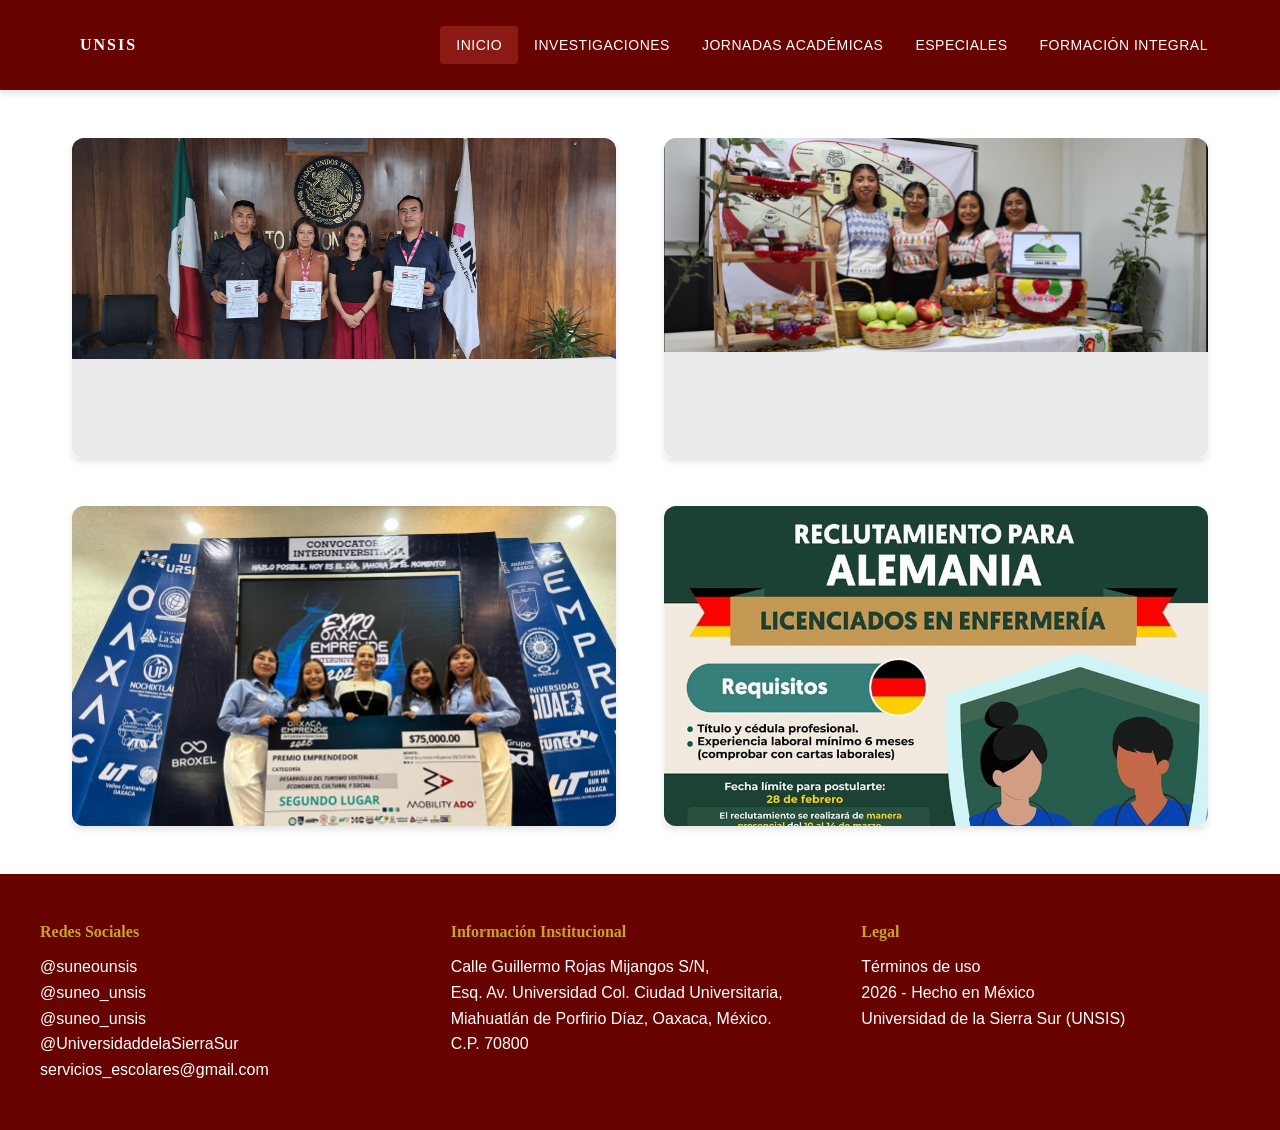
==== especiales.html @ 6fab4e88 "Primer commit del sitio web. Se agrega el proyecto." ====
<!DOCTYPE html>
<html>

<head>
    <meta charset="utf-8">
    <meta name="viewport" content="width=device-width, initial-scale=1.0">
    <title>Especiales</title>
    <!-- <link href="https://cdn.jsdelivr.net/npm/bootstrap@5.3.3/dist/css/bootstrap.min.css" rel="stylesheet"> -->
    <link rel="stylesheet" href="styles_da.css">
    <link rel="stylesheet" href="styles.css">
</head>

<body>
    <!-- Placeholder para Header -->
    <div id="header-placeholder"></div>

    <!-- Contenido Principal -->
    <main class="main-container">
        <section class="cards-container">

            <article class="card">
                <div class="card-inner">
                    <div class="card-front">
                        <img src="imagenes/Premios AlumnoS.png" alt="Formación Itegral">
                    </div>
                    <div class="card-back">
                        <h3>Formacion Integral</h3>
                        <p>
                            La calidad de la educación en la Universidad de la Sierra Sur se ve reflejada en
                            los premios y reconocimientos que han recibido sus alumnos.
                        </p>
                        <a href="#">Más información</a>
                    </div>
                </div>
            </article>

            <article class="card">
                <div class="card-inner">
                    <div class="card-front">
                        <img src="imagenes/OaxacaEmprende2025.png" alt="Formación Itegral">
                    </div>
                    <div class="card-back">
                        <h3>Formacion Integral</h3>
                        <p>
                            La calidad de la educación en la Universidad de la Sierra Sur se ve reflejada en
                            los premios y reconocimientos que han recibido sus alumnos.
                        </p>
                        <a href="#">Más información</a>
                    </div>
                </div>
            </article>

            <article class="card">
                <div class="card-inner">
                    <div class="card-front">
                        <img src="imagenes/1 (10).jpeg" alt="Formación Itegral">
                    </div>
                    <div class="card-back">
                        <h3>Formacion Integral</h3>
                        <p>
                            La calidad de la educación en la Universidad de la Sierra Sur se ve reflejada en
                            los premios y reconocimientos que han recibido sus alumnos.
                        </p>
                        <a href="#">Más información</a>
                    </div>
                </div>
            </article>

            <article class="card">
                <div class="card-inner">
                    <div class="card-front">
                        <img src="imagenes/LE-Alemania.jpg" alt="Formación Itegral">
                    </div>
                    <div class="card-back">
                        <h3>Formacion Integral</h3>
                        <p>
                            La calidad de la educación en la Universidad de la Sierra Sur se ve reflejada en
                            los premios y reconocimientos que han recibido sus alumnos.
                        </p>
                        <a href="#">Más información</a>
                    </div>
                </div>
            </article>


        </section>
    </main>

    <!-- Placeholder para Footer -->
    <div id="footer-placeholder"></div>

    <script src="script.js"></script>
</body>

</html>
---- styles_da.css ----
/* =====================================================
   1. VARIABLES CSS
   ===================================================== */
:root {
    --color-fondo: #ffffff;
    --color-institucional: #670300;
    --color-texto-claro: #ffffff;
    --color-texto-oscuro: #212529;
    --color-hover-crema: #f3e6d8;

    --fuente-principal: 'Montserrat', system-ui, sans-serif;

    --radio-base: 0.75rem;
    --sombra-suave: 0 10px 25px rgba(0, 0, 0, 0.08);
    --transicion-base: 0.3s ease;

    /* Colores de acento */
    --color-acento: #c9a227;
    --color-acento-light: #e8d48a;
}

/* =====================================================
   2. RESET / BASE
   ===================================================== */
*,
*::before,
*::after {
    box-sizing: border-box;
    margin: 0;
    padding: 0;
}

body {
    font-family: var(--fuente-principal);
    background-color: var(--color-fondo);
    color: var(--color-texto-oscuro);
    line-height: 1.6;
}

/* =====================================================
   3. HEADER / NAVBAR
   ===================================================== */
.navbar {
    background-color: var(--color-institucional);
    position: sticky;
    top: 0;
    z-index: 1000;
}

/* Checkbox oculto (control del menú) */
.menu-toggle {
    display: none;
}

/* Barra superior */
.header__top {
    display: flex;
    justify-content: space-between;
    align-items: center;
    padding: 1rem 1.5rem;
}

.header__logo {
    color: var(--color-texto-claro);
    font-weight: 700;
    letter-spacing: 2px;
    text-decoration: none;
    font-size: 1.2rem;
}

/* Botón hamburguesa */
.header__menu-btn {
    cursor: pointer;
    display: flex;
    flex-direction: column;
    gap: 5px;
}

.header__menu-btn span {
    width: 26px;
    height: 3px;
    background-color: var(--color-texto-claro);
    border-radius: 2px;
    transition: var(--transicion-base);
}

/* =====================================================
   4. NAVEGACIÓN
   ===================================================== */
.nav {
    display: none;
}

.menu-toggle:checked~.nav {
    display: block;
}

.menu {
    list-style: none;
    display: flex;
    flex-direction: column;
    padding: 0 1.5rem 1rem;
    gap: 0.5rem;
}

.menu li {
    position: relative;
}

.menu a {
    display: block;
    padding: 0.6rem 0;
    color: var(--color-texto-claro);
    text-decoration: none;
    font-size: 0.95rem;
    transition: transform var(--transicion-base),
        color var(--transicion-base);
}

.menu a:hover {
    color: var(--color-hover-crema);
    transform: scale(1.05);
}

/* Submenú */
.menu ul {
    list-style: none;
    display: none;
    flex-direction: column;
    padding-left: 1rem;
}

.menu li:hover>ul {
    display: block;
}

/* =====================================================
   5. CARDS
   ===================================================== */
.cards-container {
    max-width: 1200px;
    margin: 0 auto;
    padding: 3rem 2rem;

    display: grid;
    grid-template-columns: 1fr;
    gap: 3rem;
}

.card {
    perspective: 1200px;
}

.card-inner {
    position: relative;
    height: 320px;
    transform-style: preserve-3d;
    transition: transform var(--transicion-base);
}

.card:hover .card-inner {
    transform: rotateY(180deg);
}

.card-front,
.card-back {
    position: absolute;
    inset: 0;
    border-radius: var(--radio-base);
    backface-visibility: hidden;
    overflow: hidden;
    box-shadow: var(--sombra-suave);
}

.card-front {
    background-color: #eaeaea;
    /* placeholder */
}

.card-back {
    background-color: var(--color-institucional);
    color: var(--color-texto-claro);
    padding: 2rem;
    transform: rotateY(180deg);

    display: flex;
    flex-direction: column;
    justify-content: center;
    gap: 1rem;
}

.card-back a {
    color: var(--color-hover-crema);
    text-decoration: none;
    font-weight: 500;
}

/* =====================================================
   6. FOOTER
   ===================================================== */
.footer-container {
    background-color: var(--color-institucional);
    color: var(--color-texto-claro);
    padding: 3rem 2rem;
}

.footer-content {
    max-width: 1200px;
    margin: 0 auto;

    display: grid;
    grid-template-columns: 1fr;
    gap: 2rem;
}

.footer-box h4 {
    margin-bottom: 0.75rem;
    color: var(--color-acento);
}

.footer-box a {
    display: inline-block;
    color: var(--color-texto-claro);
    text-decoration: none;
    transition: transform var(--transicion-base),
        color var(--transicion-base);
}

.footer-box a:hover {
    color: var(--color-hover-crema);
    transform: scale(1.05);
}

/* =====================================================
   7. RESPONSIVE
   ===================================================== */
@media (min-width: 768px) {

    /* Navbar */
    .header__menu-btn {
        display: none;
    }

    .nav {
        display: block;
    }

    .menu {
        flex-direction: row;
        justify-content: center;
        align-items: center;
        gap: 1.5rem;
        padding: 0 2rem 1rem;
    }

    .menu ul {
        position: absolute;
        top: 100%;
        left: 0;
        min-width: 200px;
        padding: 0.75rem 1rem;
        background-color: var(--color-institucional);
        border-radius: var(--radio-base);
        box-shadow: var(--sombra-suave);
        z-index: 1000;
    }

    /* Cards */
    .cards-container {
        grid-template-columns: repeat(2, 1fr);
    }

    /* Footer */
    .footer-content {
        grid-template-columns: repeat(3, 1fr);
    }
}
---- styles.css ----
/* =============================================================================
   VARIABLES CSS
   ============================================================================= */
:root {
  /* Colores principales */
  --color-primario: #670300;
  --color-primario-light: #8b1a17;
  --color-primario-lighter: #f5e6e6;

  /* Colores secundarios */
  --color-secundario: #1a3a5c;
  --color-secundario-light: #2c5282;

  /* Colores de acento */
  --color-acento: #c9a227;
  --color-acento-light: #e8d48a;

  /* Colores neutros */
  --color-bg-primario: #ffffff;
  --color-bg-secundario: #f8f9fa;
  --color-bg-terciario: #e9ecef;
  --color-text-primario: #212529;
  --color-text-secundario: #6c757d;
  --color-border: #dee2e6;

  /* Tipografía */
  --fuente-primaria: "Segoe UI", Tahoma, Geneva, Verdana, sans-serif;
  --fuente-heading: "Georgia", "Times New Roman", serif;

  /* Tamaños de fuente */
  --texto-xs: 0.75rem;
  --texto-sm: 0.875rem;
  --texto-base: 1rem;
  --texto-lg: 1.125rem;
  --texto-xl: 1.25rem;
  --texto-2xl: 1.5rem;
  --texto-3xl: 1.875rem;
  --texto-4xl: 2.25rem;

  /* Espaciado */
  --espaciado-xs: 0.25rem;
  --espaciado-sm: 0.5rem;
  --espaciado-md: 1rem;
  --espaciado-lg: 1.5rem;
  --espaciado-xl: 2rem;
  --espaciado-2xl: 3rem;
  --espaciado-3xl: 4rem;

  /* Bordes */
  --border-radius-sm: 0.25rem;
  --border-radius-md: 0.5rem;
  --border-radius-lg: 1rem;

  /* Sombras */
  --shadow-sm: 0 1px 2px rgba(0, 0, 0, 0.05);
  --shadow-md: 0 4px 6px rgba(0, 0, 0, 0.1);
  --shadow-lg: 0 10px 15px rgba(0, 0, 0, 0.1);

  /* Transiciones */
  --transition-fast: 150ms ease;
  --transition-normal: 300ms ease;
}

/* =============================================================================
   RESET
   ============================================================================= */
*,
*::before,
*::after {
  box-sizing: border-box;
  margin: 0;
  padding: 0;
}

html {
  scroll-behavior: smooth;
  font-size: 16px;
}

body {
  font-family: var(--fuente-primaria);
  font-size: var(--texto-base);
  line-height: 1.6;
  color: var(--color-text-primario);
  background-color: var(--color-bg-primario);
}

img {
  max-width: 100%;
  height: auto;
  display: block;
}

a {
  color: var(--color-secundario-light);
  text-decoration: none;
  transition: color var(--transition-fast);
}

a:hover {
  color: var(--color-primario);
}

ul,
ol {
  list-style: none;
}

h1,
h2,
h3,
h4,
h5,
h6 {
  font-family: var(--fuente-heading);
  line-height: 1.3;
  color: var(--color-text-primario);
}

/* =============================================================================
   UTILIDADES
   ============================================================================= */
.container {
  width: 100%;
  max-width: 1200px;
  margin: 0 auto;
  padding: 0 var(--espaciado-md);
}

.sr-only {
  position: absolute;
  width: 1px;
  height: 1px;
  padding: 0;
  margin: -1px;
  overflow: hidden;
  clip: rect(0, 0, 0, 0);
  white-space: nowrap;
  border: 0;
}

.text-center {
  text-align: center;
}

.section-title {
  font-size: var(--texto-2xl);
  color: var(--color-primario);
  margin-bottom: var(--espaciado-lg);
  padding-bottom: var(--espaciado-sm);
  border-bottom: 3px solid var(--color-acento);
  display: inline-block;
}

/* =============================================================================
   HEADER
   ============================================================================= */
/* .header {
  background-color: var(--color-primario);
  color: var(--color-bg-primario);
  position: sticky;
  top: 0;
  z-index: 1000;
  box-shadow: var(--shadow-md);
}

.header__container {
  display: flex;
  flex-direction: column;
  padding: var(--espaciado-md);
}

.header__top {
  display: flex;
  justify-content: space-between;
  align-items: center;
  margin-bottom: var(--espaciado-md);
}

.header__logo {
  font-family: var(--fuente-heading);
  font-size: var(--texto-2xl);
  font-weight: bold;
  color: var(--color-bg-primario);
  letter-spacing: 2px;
}

.header__menu-btn {
  background: none;
  border: none;
  color: var(--color-bg-primario);
  font-size: var(--texto-xl);
  cursor: pointer;
  padding: var(--espaciado-sm);
  display: flex;
  flex-direction: column;
  gap: 4px;
}

.header__menu-btn span {
  display: block;
  width: 25px;
  height: 3px;
  background-color: var(--color-bg-primario);
  border-radius: 2px;
  transition: var(--transition-fast);
} */

/* Navegación principal */
/* .nav {
  display: none;
  flex-direction: column;
}

.nav.active {
  display: flex;
}

.nav__menu {
  display: flex;
  flex-direction: column;
  gap: var(--espaciado-xs);
}

.nav__item {
  position: relative;
}

.nav__link {
  display: block;
  padding: var(--espaciado-sm) var(--espaciado-md);
  color: var(--color-bg-primario);
  font-weight: 500;
  text-transform: uppercase;
  font-size: var(--texto-sm);
  letter-spacing: 0.5px;
  border-radius: var(--border-radius-sm);
  transition: background-color var(--transition-fast);
}

.nav__link:hover,
.nav__link--active {
  background-color: var(--color-primario-light);
  color: var(--color-bg-primario);
} */

/* Submenú */
/* .nav__submenu {
  display: none;
  flex-direction: column;
  background-color: var(--color-primario-light);
  padding-left: var(--espaciado-md);
}

.nav__item:hover .nav__submenu,
.nav__submenu.active {
  display: flex;
}

.nav__submenu-link {
  display: block;
  padding: var(--espaciado-sm) var(--espaciado-md);
  color: var(--color-bg-primario);
  font-size: var(--texto-sm);
  opacity: 0.9;
}

.nav__submenu-link:hover {
  opacity: 1;
  background-color: rgba(255, 255, 255, 0.1);
  color: var(--color-bg-primario);
} */

/* =============================================================================
   HERO / BANNER
   ============================================================================= */
.hero {
  position: relative;
  height: 300px;
  /*background: linear-gradient(135deg, var(--color-primario) 0%, var(--color-primario-light) 100%);*/
  display: flex;
  align-items: center;
  justify-content: center;
  text-align: center;
  /*color: var(--color-bg-primario);*/
  overflow: hidden;
}

.hero::before {
  content: "";
  position: absolute;
  top: 0;
  left: 0;
  right: 0;
  bottom: 0;
  background: url("img/PORTADA.jpg") center / cover;
  opacity: 0.3;
}

.hero__content {
  position: relative;
  z-index: 1;
  padding: var(--espaciado-xl);
}

.hero__title {
  font-size: var(--texto-3xl);
  margin-bottom: var(--espaciado-md);
  text-shadow: 2px 2px 4px rgba(0, 0, 0, 0.3);
}

.hero__subtitle {
  font-size: var(--texto-lg);
  opacity: 0.9;
}

/* =============================================================================
   SECCIONES
   ============================================================================= */
.section {
  padding: var(--espaciado-2xl) 0;
}

.section--alt {
  background-color: var(--color-bg-secundario);
}

/* =============================================================================
   TARJETAS
   ============================================================================= */
.cards-grid {
  display: grid;
  grid-template-columns: 1fr;
  gap: var(--espaciado-lg);
}

.card {
  background-color: var(--color-bg-primario);
  border-radius: var(--border-radius-md);
  box-shadow: var(--shadow-md);
  overflow: hidden;
  transition: transform var(--transition-normal), box-shadow var(--transition-normal);
}

.card:hover {
  transform: translateY(-5px);
  box-shadow: var(--shadow-lg);
}

.card__image {
  width: 100%;
  height: 200px;
  object-fit: cover;
}

.card__content {
  padding: var(--espaciado-lg);
}

.card__title {
  font-size: var(--texto-lg);
  color: var(--color-primario);
  margin-bottom: var(--espaciado-sm);
}

.card__text {
  color: var(--color-text-secundario);
  font-size: var(--texto-sm);
  margin-bottom: var(--espaciado-md);
}

.card__link {
  display: inline-block;
  padding: var(--espaciado-sm) var(--espaciado-md);
  background-color: var(--color-primario);
  color: var(--color-bg-primario);
  border-radius: var(--border-radius-sm);
  font-size: var(--texto-sm);
  font-weight: 500;
  transition: background-color var(--transition-fast);
}

.card__link:hover {
  background-color: var(--color-primario-light);
  color: var(--color-bg-primario);
}

/* =============================================================================
   FORMACIÓN INTEGRAL
   ============================================================================= */
.formation-intro {
  background-color: var(--color-primario-lighter);
  padding: var(--espaciado-xl);
  border-radius: var(--border-radius-md);
  margin-bottom: var(--espaciado-2xl);
  text-align: center;
}

.formation-intro__title {
  color: var(--color-primario);
  margin-bottom: var(--espaciado-md);
}

.formation-intro__text {
  color: var(--color-text-secundario);
  max-width: 800px;
  margin: 0 auto;
}

/* Clubs */
.clubs-grid {
  display: grid;
  grid-template-columns: 1fr;
  gap: var(--espaciado-md);
}

.club-card {
  background-color: var(--color-bg-primario);
  padding: var(--espaciado-lg);
  border-radius: var(--border-radius-md);
  box-shadow: var(--shadow-sm);
  border-left: 4px solid var(--color-acento);
}

.club-card__title {
  font-size: var(--texto-lg);
  color: var(--color-primario);
  margin-bottom: var(--espaciado-sm);
}

.club-card__schedule {
  font-size: var(--texto-sm);
  color: var(--color-text-secundario);
}

/* Cultura */
.culture-grid {
  display: grid;
  grid-template-columns: 1fr;
  gap: var(--espaciado-lg);
}

.culture-card {
  background-color: var(--color-bg-primario);
  border-radius: var(--border-radius-md);
  box-shadow: var(--shadow-md);
  overflow: hidden;
}

.culture-card__image {
  width: 100%;
  height: 180px;
  object-fit: cover;
}

.culture-card__content {
  padding: var(--espaciado-lg);
}

.culture-card__title {
  font-size: var(--texto-lg);
  color: var(--color-primario);
  margin-bottom: var(--espaciado-sm);
}

.culture-card__text {
  font-size: var(--texto-sm);
  color: var(--color-text-secundario);
}

/* Deportes */
.sports-grid {
  display: grid;
  grid-template-columns: 1fr;
  gap: var(--espaciado-lg);
}

.sport-card {
  background-color: var(--color-bg-primario);
  padding: var(--espaciado-lg);
  border-radius: var(--border-radius-md);
  box-shadow: var(--shadow-md);
  display: flex;
  flex-direction: column;
  gap: var(--espaciado-md);
}

.sport-card__icon {
  width: 60px;
  height: 60px;
  background-color: var(--color-primario-lighter);
  border-radius: 50%;
  display: flex;
  align-items: center;
  justify-content: center;
  font-size: var(--texto-2xl);
}

.sport-card__title {
  font-size: var(--texto-lg);
  color: var(--color-primario);
}

.sport-card__text {
  font-size: var(--texto-sm);
  color: var(--color-text-secundario);
}

.sport-card__info {
  font-size: var(--texto-sm);
  color: var(--color-text-secundario);
  padding-top: var(--espaciado-sm);
  border-top: 1px solid var(--color-border);
}

.sport-card__info strong {
  color: var(--color-text-primario);
}

/* Libros */
.books-grid {
  display: grid;
  grid-template-columns: repeat(2, 1fr);
  gap: var(--espaciado-md);
}

.book-card {
  background-color: var(--color-bg-primario);
  border-radius: var(--border-radius-md);
  box-shadow: var(--shadow-sm);
  overflow: hidden;
  text-align: center;
}

.book-card__cover {
  width: 100%;
  height: 180px;
  object-fit: cover;
}

.book-card__content {
  padding: var(--espaciado-md);
}

.book-card__title {
  font-size: var(--texto-sm);
  color: var(--color-primario);
  margin-bottom: var(--espaciado-xs);
}

.book-card__author {
  font-size: var(--texto-xs);
  color: var(--color-text-secundario);
}

/* =============================================================================
   FOOTER
   ============================================================================= */
/* .footer {
  background-color: var(--color-primario);
  color: var(--color-bg-primario);
  padding: var(--espaciado-2xl) 0 var(--espaciado-lg);
}

.footer__grid {
  display: grid;
  grid-template-columns: 1fr;
  gap: var(--espaciado-xl);
  margin-bottom: var(--espaciado-xl);
}

.footer__section-title {
  font-size: var(--texto-lg);
  margin-bottom: var(--espaciado-md);
  color: var(--color-acento);
}

.footer__text {
  font-size: var(--texto-sm);
  line-height: 1.8;
  opacity: 0.9;
}

.footer__social {
  display: flex;
  gap: var(--espaciado-md);
  margin-top: var(--espaciado-md);
}

.footer__social-link {
  display: flex;
  align-items: center;
  gap: var(--espaciado-xs);
  color: var(--color-bg-primario);
  font-size: var(--texto-sm);
  opacity: 0.9;
  transition: opacity var(--transition-fast);
}

.footer__social-link:hover {
  opacity: 1;
  color: var(--color-acento);
}

.footer__bottom {
  padding-top: var(--espaciado-lg);
  border-top: 1px solid rgba(255, 255, 255, 0.2);
  text-align: center;
}

.footer__copyright {
  font-size: var(--texto-sm);
  opacity: 0.8;
}

.footer__links {
  margin-top: var(--espaciado-sm);
}

.footer__link {
  color: var(--color-bg-primario);
  font-size: var(--texto-sm);
  opacity: 0.8;
}

.footer__link:hover {
  opacity: 1;
  color: var(--color-acento);
} */

/* =============================================================================
   RESPONSIVE - TABLET (768px+)
   ============================================================================= */
@media (min-width: 768px) {
  /* .header__container {
    flex-direction: row;
    align-items: center;
    justify-content: space-between;
  }

  .header__top {
    margin-bottom: 0;
  }

  .header__menu-btn {
    display: none;
  }

  .nav {
    display: flex;
  }

  .nav__menu {
    flex-direction: row;
    gap: var(--espaciado-xs);
  }

  .nav__submenu {
    position: absolute;
    top: 100%;
    left: 0;
    min-width: 200px;
    padding-left: 0;
    border-radius: var(--border-radius-sm);
    box-shadow: var(--shadow-lg);
    z-index: 100;
  } */

  .hero {
    height: 400px;
  }

  .hero__title {
    font-size: var(--texto-4xl);
  }

  .cards-grid {
    grid-template-columns: repeat(2, 1fr);
  }

  .institutes-grid {
    grid-template-columns: repeat(2, 1fr);
  }

  .specials-grid {
    grid-template-columns: repeat(2, 1fr);
  }

  .clubs-grid {
    grid-template-columns: repeat(2, 1fr);
  }

  .culture-grid {
    grid-template-columns: repeat(3, 1fr);
  }

  .sports-grid {
    grid-template-columns: repeat(2, 1fr);
  }

  .books-grid {
    grid-template-columns: repeat(3, 1fr);
  }

  /* .footer__grid {
    grid-template-columns: repeat(2, 1fr);
  } */
}

/* =============================================================================
   RESPONSIVE - DESKTOP (1024px+)
   ============================================================================= */
@media (min-width: 1024px) {
  .cards-grid {
    grid-template-columns: repeat(3, 1fr);
  }

  .institutes-grid {
    grid-template-columns: repeat(2, 1fr);
  }

  .institute-card {
    flex-direction: row;
  }

  .institute-card__image {
    width: 200px;
    height: auto;
  }

  .specials-grid {
    grid-template-columns: repeat(3, 1fr);
  }

  .sports-grid {
    grid-template-columns: repeat(3, 1fr);
  }

  .books-grid {
    grid-template-columns: repeat(5, 1fr);
  }

  /* .footer__grid {
    grid-template-columns: repeat(3, 1fr);
  } */
}

/* ======================
   HEADER
   ====================== */

/* .header {
  background-color: var(--color-primario);
}

.header-bar {
  display: flex;
  justify-content: space-between;
  align-items: center;
  min-height: 70px;
} */

/* IZQUIERDA */
/* .header-left {
  display: flex;
  align-items: center;
  gap: 0.75rem;
}

.login-icon {
  font-size: 1.2rem;
  text-decoration: none;
  color: #FFFFFF;
}

.logo-unsis {
  height: 40px;
  width: auto;
}

.site-title {
  color: #FFFFFF;
  font-weight: 600;
  font-size: 1.1rem;
} */

/* MENÚ */
/* .nav {
  display: flex;
  align-items: center;
  gap: 1.5rem;
}

.nav a {
  color: #FFFFFF;
  text-decoration: none;
  font-weight: 500;
  white-space: nowrap;
} */

/* =============================================================================
   HEADER
   ============================================================================= */
.header {
  background-color: var(--color-primario);
  color: var(--color-bg-primario);
  position: sticky;
  top: 0;
  z-index: 1000;
  box-shadow: var(--shadow-md);
}

.header__container {
  display: flex;
  flex-direction: column;
  padding: var(--espaciado-md);
}

.header__top {
  display: flex;
  justify-content: space-between;
  align-items: center;
  margin-bottom: var(--espaciado-md);
}

.header__logo {
  font-family: var(--fuente-heading);
  font-size: var(--text-2xl);
  font-weight: bold;
  color: var(--color-bg-primario);
  letter-spacing: 2px;
}

.header__menu-btn {
  background: none;
  border: none;
  color: var(--color-bg-primario);
  font-size: var(--texto-xl);
  cursor: pointer;
  padding: var(--espaciado-sm);
  display: flex;
  flex-direction: column;
  gap: 4px;
}

.header__menu-btn span {
  display: block;
  width: 25px;
  height: 3px;
  background-color: var(--color-bg-primario);
  border-radius: 2px;
  transition: var(--transition-fast);
}

/* Navegación principal */
.nav {
  display: none;
  flex-direction: column;
}

.nav.active {
  display: flex;
}

.nav__list {
  display: flex;
  flex-direction: column;
  gap: var(--espaciado-xs);
}

.nav__item {
  position: relative;
}

.nav__link {
  display: block;
  padding: var(--espaciado-sm) var(--espaciado-md);
  color: var(--color-bg-primario);
  font-weight: 500;
  text-transform: uppercase;
  font-size: var(--texto-sm);
  letter-spacing: 0.5px;
  border-radius: var(--border-radius-sm);
  transition: background-color var(--transition-fast);
}

.nav__link:hover,
.nav__link--active {
  background-color: var(--color-primario-light);
  color: var(--color-bg-primario);
}

/* Submenú */
.nav__submenu {
  display: none;
  flex-direction: column;
  background-color: var(--color-primario-light);
  padding-left: var(--spacing-md);
}

.nav__item:hover .nav__submenu,
.nav__submenu.active {
  display: flex;
}

.nav__submenu-link {
  display: block;
  padding: var(--espaciado-sm) var(--espaciado-md);
  color: var(--color-bg-primario);
  font-size: var(--texto-sm);
  opacity: 0.9;
}

.nav__submenu-link:hover {
  opacity: 1;
  background-color: rgba(255, 255, 255, 0.1);
  color: var(--color-bg-primario);
}

/* =============================================================================
   RESPONSIVE - TABLET (768px+)
   ============================================================================= */
@media (min-width: 768px) {
  .header__container {
    flex-direction: row;
    align-items: center;
    justify-content: space-between;
  }

  .header__top {
    margin-bottom: 0;
  }

  .header__menu-btn {
    display: none;
  }

  .nav {
    display: flex;
  }

  .nav__list {
    flex-direction: row;
    gap: var(--spacing-xs);
  }

  .nav__submenu {
    position: absolute;
    top: 100%;
    left: 0;
    min-width: 200px;
    padding-left: 0;
    border-radius: var(--border-radius-sm);
    box-shadow: var(--shadow-lg);
    z-index: 100;
  }

  .hero {
    height: 400px;
  }

  .hero__title {
    font-size: var(--text-4xl);
  }

  .cards-grid {
    grid-template-columns: repeat(2, 1fr);
  }

  .institutes-grid {
    grid-template-columns: repeat(2, 1fr);
  }

  .specials-grid {
    grid-template-columns: repeat(2, 1fr);
  }

  .clubs-grid {
    grid-template-columns: repeat(2, 1fr);
  }

  .culture-grid {
    grid-template-columns: repeat(3, 1fr);
  }

  .sports-grid {
    grid-template-columns: repeat(2, 1fr);
  }

  .books-grid {
    grid-template-columns: repeat(3, 1fr);
  }

  .footer__grid {
    grid-template-columns: repeat(2, 1fr);
  }
}

/* =============================================================================
   RESPONSIVE - DESKTOP (1024px+)
   ============================================================================= */
@media (min-width: 1024px) {
  .cards-grid {
    grid-template-columns: repeat(3, 1fr);
  }

  .institutes-grid {
    grid-template-columns: repeat(2, 1fr);
  }

  .institute-card {
    flex-direction: row;
  }

  .institute-card__image {
    width: 200px;
    height: auto;
  }

  .specials-grid {
    grid-template-columns: repeat(3, 1fr);
  }

  .sports-grid {
    grid-template-columns: repeat(3, 1fr);
  }

  .books-grid {
    grid-template-columns: repeat(5, 1fr);
  }

  .footer__grid {
    grid-template-columns: repeat(3, 1fr);
  }
}
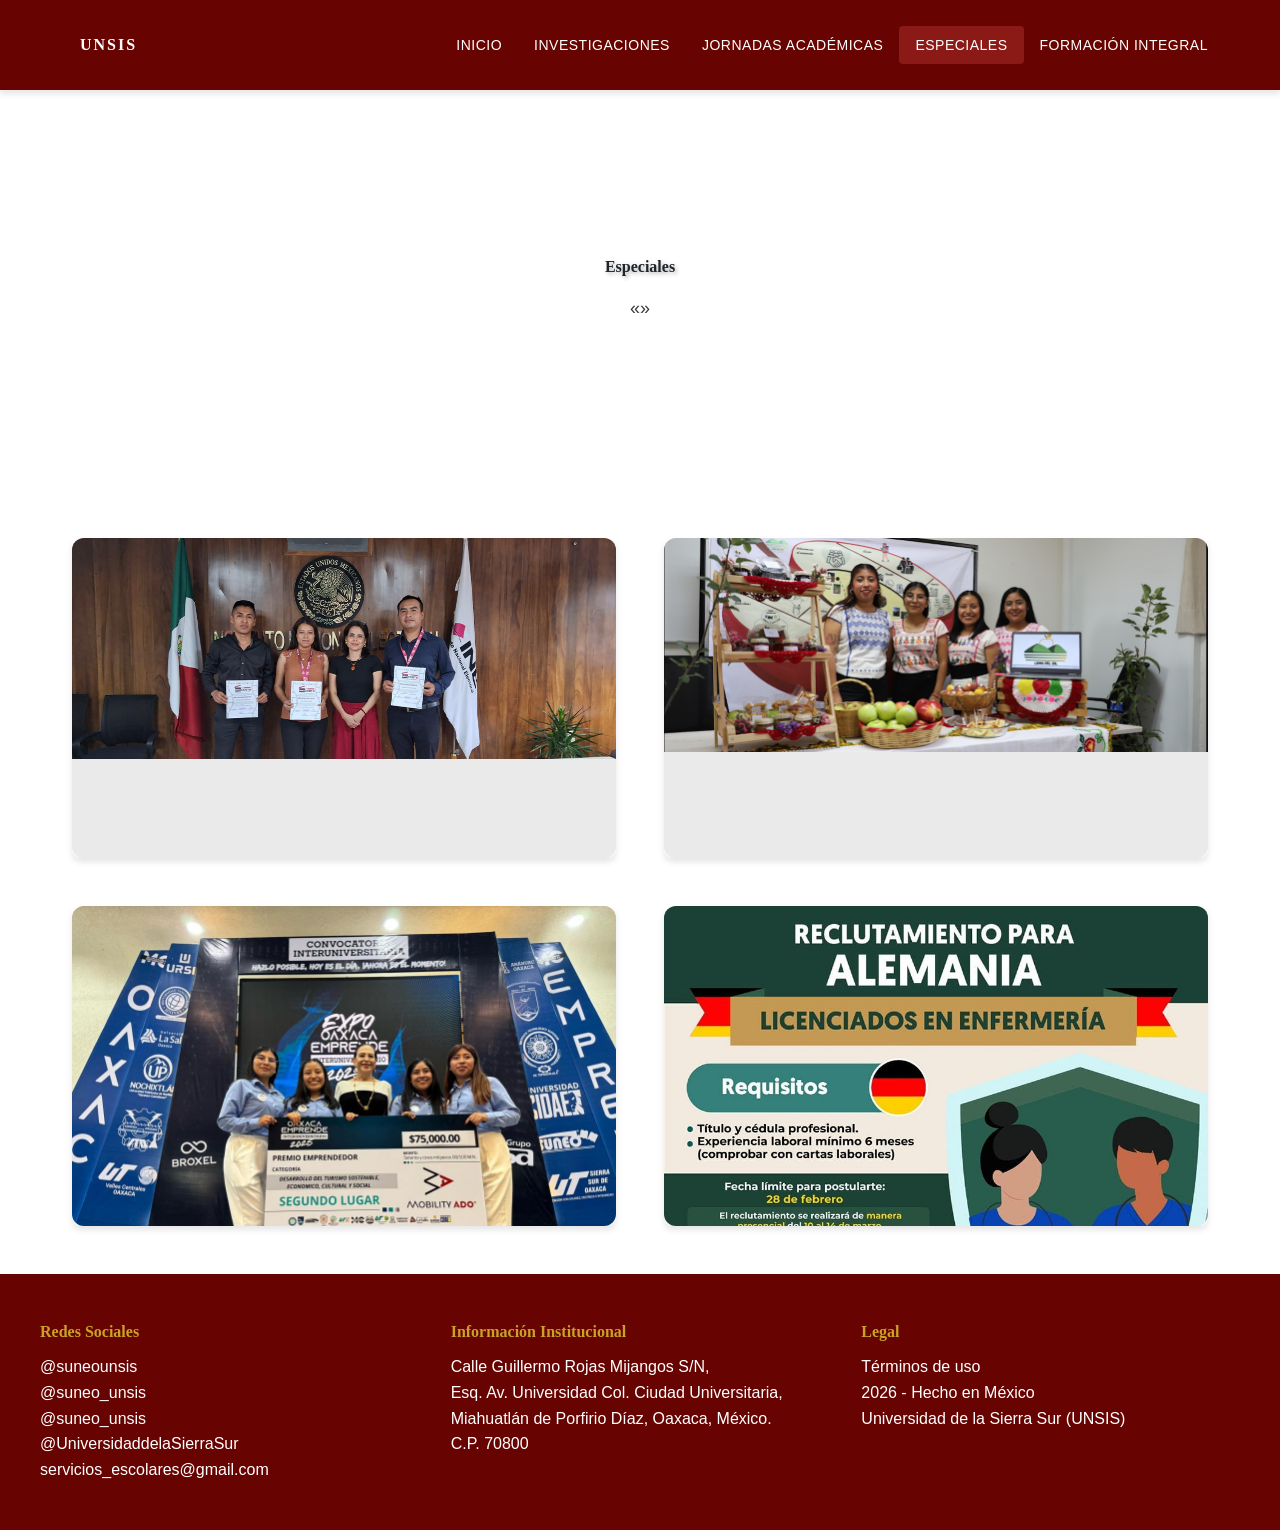
==== commit 5194a097: "Adición de noticias" ====
--- a/especiales.html
+++ b/especiales.html
@@ -16,6 +16,16 @@
 
     <!-- Contenido Principal -->
     <main class="main-container">
+        <!-- ============================
+         HERO
+         ============================ -->
+        <section class="hero">
+            <div class="hero__content">
+                <h1 class="hero__title">Especiales</h1>
+                <p class="hero__subtitle">«»</p>
+            </div>
+        </section>
+
         <section class="cards-container">
 
             <article class="card">
--- a/styles.css
+++ b/styles.css
@@ -13,19 +13,17 @@
 
   /* Colores de acento */
   --color-acento: #c9a227;
-  --color-acento-light: #e8d48a;
 
   /* Colores neutros */
   --color-bg-primario: #ffffff;
   --color-bg-secundario: #f8f9fa;
-  --color-bg-terciario: #e9ecef;
   --color-text-primario: #212529;
   --color-text-secundario: #6c757d;
   --color-border: #dee2e6;
 
   /* Tipografía */
-  --fuente-primaria: "Segoe UI", Tahoma, Geneva, Verdana, sans-serif;
-  --fuente-heading: "Georgia", "Times New Roman", serif;
+  --fuente-principal: "Segoe UI", Tahoma, Geneva, Verdana, sans-serif;
+  --fuente-titulo: "Georgia", "Times New Roman", serif;
 
   /* Tamaños de fuente */
   --texto-xs: 0.75rem;
@@ -78,7 +76,7 @@
 }
 
 body {
-  font-family: var(--fuente-primaria);
+  font-family: var(--fuente-principal);
   font-size: var(--texto-base);
   line-height: 1.6;
   color: var(--color-text-primario);
@@ -112,7 +110,7 @@
 h4,
 h5,
 h6 {
-  font-family: var(--fuente-heading);
+  font-family: var(--fuente-titulo);
   line-height: 1.3;
   color: var(--color-text-primario);
 }
@@ -153,125 +151,6 @@
 }
 
 /* =============================================================================
-   HEADER
-   ============================================================================= */
-/* .header {
-  background-color: var(--color-primario);
-  color: var(--color-bg-primario);
-  position: sticky;
-  top: 0;
-  z-index: 1000;
-  box-shadow: var(--shadow-md);
-}
-
-.header__container {
-  display: flex;
-  flex-direction: column;
-  padding: var(--espaciado-md);
-}
-
-.header__top {
-  display: flex;
-  justify-content: space-between;
-  align-items: center;
-  margin-bottom: var(--espaciado-md);
-}
-
-.header__logo {
-  font-family: var(--fuente-heading);
-  font-size: var(--texto-2xl);
-  font-weight: bold;
-  color: var(--color-bg-primario);
-  letter-spacing: 2px;
-}
-
-.header__menu-btn {
-  background: none;
-  border: none;
-  color: var(--color-bg-primario);
-  font-size: var(--texto-xl);
-  cursor: pointer;
-  padding: var(--espaciado-sm);
-  display: flex;
-  flex-direction: column;
-  gap: 4px;
-}
-
-.header__menu-btn span {
-  display: block;
-  width: 25px;
-  height: 3px;
-  background-color: var(--color-bg-primario);
-  border-radius: 2px;
-  transition: var(--transition-fast);
-} */
-
-/* Navegación principal */
-/* .nav {
-  display: none;
-  flex-direction: column;
-}
-
-.nav.active {
-  display: flex;
-}
-
-.nav__menu {
-  display: flex;
-  flex-direction: column;
-  gap: var(--espaciado-xs);
-}
-
-.nav__item {
-  position: relative;
-}
-
-.nav__link {
-  display: block;
-  padding: var(--espaciado-sm) var(--espaciado-md);
-  color: var(--color-bg-primario);
-  font-weight: 500;
-  text-transform: uppercase;
-  font-size: var(--texto-sm);
-  letter-spacing: 0.5px;
-  border-radius: var(--border-radius-sm);
-  transition: background-color var(--transition-fast);
-}
-
-.nav__link:hover,
-.nav__link--active {
-  background-color: var(--color-primario-light);
-  color: var(--color-bg-primario);
-} */
-
-/* Submenú */
-/* .nav__submenu {
-  display: none;
-  flex-direction: column;
-  background-color: var(--color-primario-light);
-  padding-left: var(--espaciado-md);
-}
-
-.nav__item:hover .nav__submenu,
-.nav__submenu.active {
-  display: flex;
-}
-
-.nav__submenu-link {
-  display: block;
-  padding: var(--espaciado-sm) var(--espaciado-md);
-  color: var(--color-bg-primario);
-  font-size: var(--texto-sm);
-  opacity: 0.9;
-}
-
-.nav__submenu-link:hover {
-  opacity: 1;
-  background-color: rgba(255, 255, 255, 0.1);
-  color: var(--color-bg-primario);
-} */
-
-/* =============================================================================
    HERO / BANNER
    ============================================================================= */
 .hero {
@@ -554,85 +433,129 @@
 }
 
 /* =============================================================================
-   FOOTER
-   ============================================================================= */
-/* .footer {
+   HEADER
+   ============================================================================= */
+.header {
   background-color: var(--color-primario);
   color: var(--color-bg-primario);
-  padding: var(--espaciado-2xl) 0 var(--espaciado-lg);
-}
-
-.footer__grid {
-  display: grid;
-  grid-template-columns: 1fr;
-  gap: var(--espaciado-xl);
-  margin-bottom: var(--espaciado-xl);
-}
-
-.footer__section-title {
-  font-size: var(--texto-lg);
+  position: sticky;
+  top: 0;
+  z-index: 1000;
+  box-shadow: var(--shadow-md);
+}
+
+.header__container {
+  display: flex;
+  flex-direction: column;
+  padding: var(--espaciado-md);
+}
+
+.header__top {
+  display: flex;
+  justify-content: space-between;
+  align-items: center;
   margin-bottom: var(--espaciado-md);
-  color: var(--color-acento);
-}
-
-.footer__text {
-  font-size: var(--texto-sm);
-  line-height: 1.8;
+}
+
+.header__logo {
+  font-family: var(--fuente-titulo);
+  font-size: var(--text-2xl);
+  font-weight: bold;
+  color: var(--color-bg-primario);
+  letter-spacing: 2px;
+}
+
+.header__menu-btn {
+  background: none;
+  border: none;
+  color: var(--color-bg-primario);
+  font-size: var(--texto-xl);
+  cursor: pointer;
+  padding: var(--espaciado-sm);
+  display: flex;
+  flex-direction: column;
+  gap: 4px;
+}
+
+.header__menu-btn span {
+  display: block;
+  width: 25px;
+  height: 3px;
+  background-color: var(--color-bg-primario);
+  border-radius: 2px;
+  transition: var(--transition-fast);
+}
+
+/* Navegación principal */
+.nav {
+  display: none;
+  flex-direction: column;
+}
+
+.nav.active {
+  display: flex;
+}
+
+.nav__list {
+  display: flex;
+  flex-direction: column;
+  gap: var(--espaciado-xs);
+}
+
+.nav__item {
+  position: relative;
+}
+
+.nav__link {
+  display: block;
+  padding: var(--espaciado-sm) var(--espaciado-md);
+  color: var(--color-bg-primario);
+  font-weight: 500;
+  text-transform: uppercase;
+  font-size: var(--texto-sm);
+  letter-spacing: 0.5px;
+  border-radius: var(--border-radius-sm);
+  transition: background-color var(--transition-fast);
+}
+
+.nav__link:hover,
+.nav__link--active {
+  background-color: var(--color-primario-light);
+  color: var(--color-bg-primario);
+}
+
+/* Submenú */
+.nav__submenu {
+  display: none;
+  flex-direction: column;
+  background-color: var(--color-primario-light);
+  padding-left: var(--spacing-md);
+}
+
+.nav__item:hover .nav__submenu,
+.nav__submenu.active {
+  display: flex;
+}
+
+.nav__submenu-link {
+  display: block;
+  padding: var(--espaciado-sm) var(--espaciado-md);
+  color: var(--color-bg-primario);
+  font-size: var(--texto-sm);
   opacity: 0.9;
 }
 
-.footer__social {
-  display: flex;
-  gap: var(--espaciado-md);
-  margin-top: var(--espaciado-md);
-}
-
-.footer__social-link {
-  display: flex;
-  align-items: center;
-  gap: var(--espaciado-xs);
-  color: var(--color-bg-primario);
-  font-size: var(--texto-sm);
-  opacity: 0.9;
-  transition: opacity var(--transition-fast);
-}
-
-.footer__social-link:hover {
+.nav__submenu-link:hover {
   opacity: 1;
-  color: var(--color-acento);
-}
-
-.footer__bottom {
-  padding-top: var(--espaciado-lg);
-  border-top: 1px solid rgba(255, 255, 255, 0.2);
-  text-align: center;
-}
-
-.footer__copyright {
-  font-size: var(--texto-sm);
-  opacity: 0.8;
-}
-
-.footer__links {
-  margin-top: var(--espaciado-sm);
-}
-
-.footer__link {
-  color: var(--color-bg-primario);
-  font-size: var(--texto-sm);
-  opacity: 0.8;
-}
-
-.footer__link:hover {
-  opacity: 1;
-  color: var(--color-acento);
-} */
+  background-color: rgba(255, 255, 255, 0.1);
+  color: var(--color-bg-primario);
+}
 
 /* =============================================================================
    RESPONSIVE - TABLET (768px+)
    ============================================================================= */
 @media (min-width: 768px) {
-  /* .header__container {
+  .header__container {
     flex-direction: row;
     align-items: center;
     justify-content: space-between;
@@ -650,9 +573,9 @@
     display: flex;
   }
 
-  .nav__menu {
+  .nav__list {
     flex-direction: row;
-    gap: var(--espaciado-xs);
+    gap: var(--spacing-xs);
   }
 
   .nav__submenu {
@@ -664,14 +587,14 @@
     border-radius: var(--border-radius-sm);
     box-shadow: var(--shadow-lg);
     z-index: 100;
-  } */
+  }
 
   .hero {
     height: 400px;
   }
 
   .hero__title {
-    font-size: var(--texto-4xl);
+    font-size: var(--text-4xl);
   }
 
   .cards-grid {
@@ -701,10 +624,6 @@
   .books-grid {
     grid-template-columns: repeat(3, 1fr);
   }
-
-  /* .footer__grid {
-    grid-template-columns: repeat(2, 1fr);
-  } */
 }
 
 /* =============================================================================
@@ -739,297 +658,4 @@
   .books-grid {
     grid-template-columns: repeat(5, 1fr);
   }
-
-  /* .footer__grid {
-    grid-template-columns: repeat(3, 1fr);
-  } */
-}
-
-/* ======================
-   HEADER
-   ====================== */
-
-/* .header {
-  background-color: var(--color-primario);
-}
-
-.header-bar {
-  display: flex;
-  justify-content: space-between;
-  align-items: center;
-  min-height: 70px;
-} */
-
-/* IZQUIERDA */
-/* .header-left {
-  display: flex;
-  align-items: center;
-  gap: 0.75rem;
-}
-
-.login-icon {
-  font-size: 1.2rem;
-  text-decoration: none;
-  color: #FFFFFF;
-}
-
-.logo-unsis {
-  height: 40px;
-  width: auto;
-}
-
-.site-title {
-  color: #FFFFFF;
-  font-weight: 600;
-  font-size: 1.1rem;
-} */
-
-/* MENÚ */
-/* .nav {
-  display: flex;
-  align-items: center;
-  gap: 1.5rem;
-}
-
-.nav a {
-  color: #FFFFFF;
-  text-decoration: none;
-  font-weight: 500;
-  white-space: nowrap;
-} */
-
-/* =============================================================================
-   HEADER
-   ============================================================================= */
-.header {
-  background-color: var(--color-primario);
-  color: var(--color-bg-primario);
-  position: sticky;
-  top: 0;
-  z-index: 1000;
-  box-shadow: var(--shadow-md);
-}
-
-.header__container {
-  display: flex;
-  flex-direction: column;
-  padding: var(--espaciado-md);
-}
-
-.header__top {
-  display: flex;
-  justify-content: space-between;
-  align-items: center;
-  margin-bottom: var(--espaciado-md);
-}
-
-.header__logo {
-  font-family: var(--fuente-heading);
-  font-size: var(--text-2xl);
-  font-weight: bold;
-  color: var(--color-bg-primario);
-  letter-spacing: 2px;
-}
-
-.header__menu-btn {
-  background: none;
-  border: none;
-  color: var(--color-bg-primario);
-  font-size: var(--texto-xl);
-  cursor: pointer;
-  padding: var(--espaciado-sm);
-  display: flex;
-  flex-direction: column;
-  gap: 4px;
-}
-
-.header__menu-btn span {
-  display: block;
-  width: 25px;
-  height: 3px;
-  background-color: var(--color-bg-primario);
-  border-radius: 2px;
-  transition: var(--transition-fast);
-}
-
-/* Navegación principal */
-.nav {
-  display: none;
-  flex-direction: column;
-}
-
-.nav.active {
-  display: flex;
-}
-
-.nav__list {
-  display: flex;
-  flex-direction: column;
-  gap: var(--espaciado-xs);
-}
-
-.nav__item {
-  position: relative;
-}
-
-.nav__link {
-  display: block;
-  padding: var(--espaciado-sm) var(--espaciado-md);
-  color: var(--color-bg-primario);
-  font-weight: 500;
-  text-transform: uppercase;
-  font-size: var(--texto-sm);
-  letter-spacing: 0.5px;
-  border-radius: var(--border-radius-sm);
-  transition: background-color var(--transition-fast);
-}
-
-.nav__link:hover,
-.nav__link--active {
-  background-color: var(--color-primario-light);
-  color: var(--color-bg-primario);
-}
-
-/* Submenú */
-.nav__submenu {
-  display: none;
-  flex-direction: column;
-  background-color: var(--color-primario-light);
-  padding-left: var(--spacing-md);
-}
-
-.nav__item:hover .nav__submenu,
-.nav__submenu.active {
-  display: flex;
-}
-
-.nav__submenu-link {
-  display: block;
-  padding: var(--espaciado-sm) var(--espaciado-md);
-  color: var(--color-bg-primario);
-  font-size: var(--texto-sm);
-  opacity: 0.9;
-}
-
-.nav__submenu-link:hover {
-  opacity: 1;
-  background-color: rgba(255, 255, 255, 0.1);
-  color: var(--color-bg-primario);
-}
-
-/* =============================================================================
-   RESPONSIVE - TABLET (768px+)
-   ============================================================================= */
-@media (min-width: 768px) {
-  .header__container {
-    flex-direction: row;
-    align-items: center;
-    justify-content: space-between;
-  }
-
-  .header__top {
-    margin-bottom: 0;
-  }
-
-  .header__menu-btn {
-    display: none;
-  }
-
-  .nav {
-    display: flex;
-  }
-
-  .nav__list {
-    flex-direction: row;
-    gap: var(--spacing-xs);
-  }
-
-  .nav__submenu {
-    position: absolute;
-    top: 100%;
-    left: 0;
-    min-width: 200px;
-    padding-left: 0;
-    border-radius: var(--border-radius-sm);
-    box-shadow: var(--shadow-lg);
-    z-index: 100;
-  }
-
-  .hero {
-    height: 400px;
-  }
-
-  .hero__title {
-    font-size: var(--text-4xl);
-  }
-
-  .cards-grid {
-    grid-template-columns: repeat(2, 1fr);
-  }
-
-  .institutes-grid {
-    grid-template-columns: repeat(2, 1fr);
-  }
-
-  .specials-grid {
-    grid-template-columns: repeat(2, 1fr);
-  }
-
-  .clubs-grid {
-    grid-template-columns: repeat(2, 1fr);
-  }
-
-  .culture-grid {
-    grid-template-columns: repeat(3, 1fr);
-  }
-
-  .sports-grid {
-    grid-template-columns: repeat(2, 1fr);
-  }
-
-  .books-grid {
-    grid-template-columns: repeat(3, 1fr);
-  }
-
-  .footer__grid {
-    grid-template-columns: repeat(2, 1fr);
-  }
-}
-
-/* =============================================================================
-   RESPONSIVE - DESKTOP (1024px+)
-   ============================================================================= */
-@media (min-width: 1024px) {
-  .cards-grid {
-    grid-template-columns: repeat(3, 1fr);
-  }
-
-  .institutes-grid {
-    grid-template-columns: repeat(2, 1fr);
-  }
-
-  .institute-card {
-    flex-direction: row;
-  }
-
-  .institute-card__image {
-    width: 200px;
-    height: auto;
-  }
-
-  .specials-grid {
-    grid-template-columns: repeat(3, 1fr);
-  }
-
-  .sports-grid {
-    grid-template-columns: repeat(3, 1fr);
-  }
-
-  .books-grid {
-    grid-template-columns: repeat(5, 1fr);
-  }
-
-  .footer__grid {
-    grid-template-columns: repeat(3, 1fr);
-  }
 }
